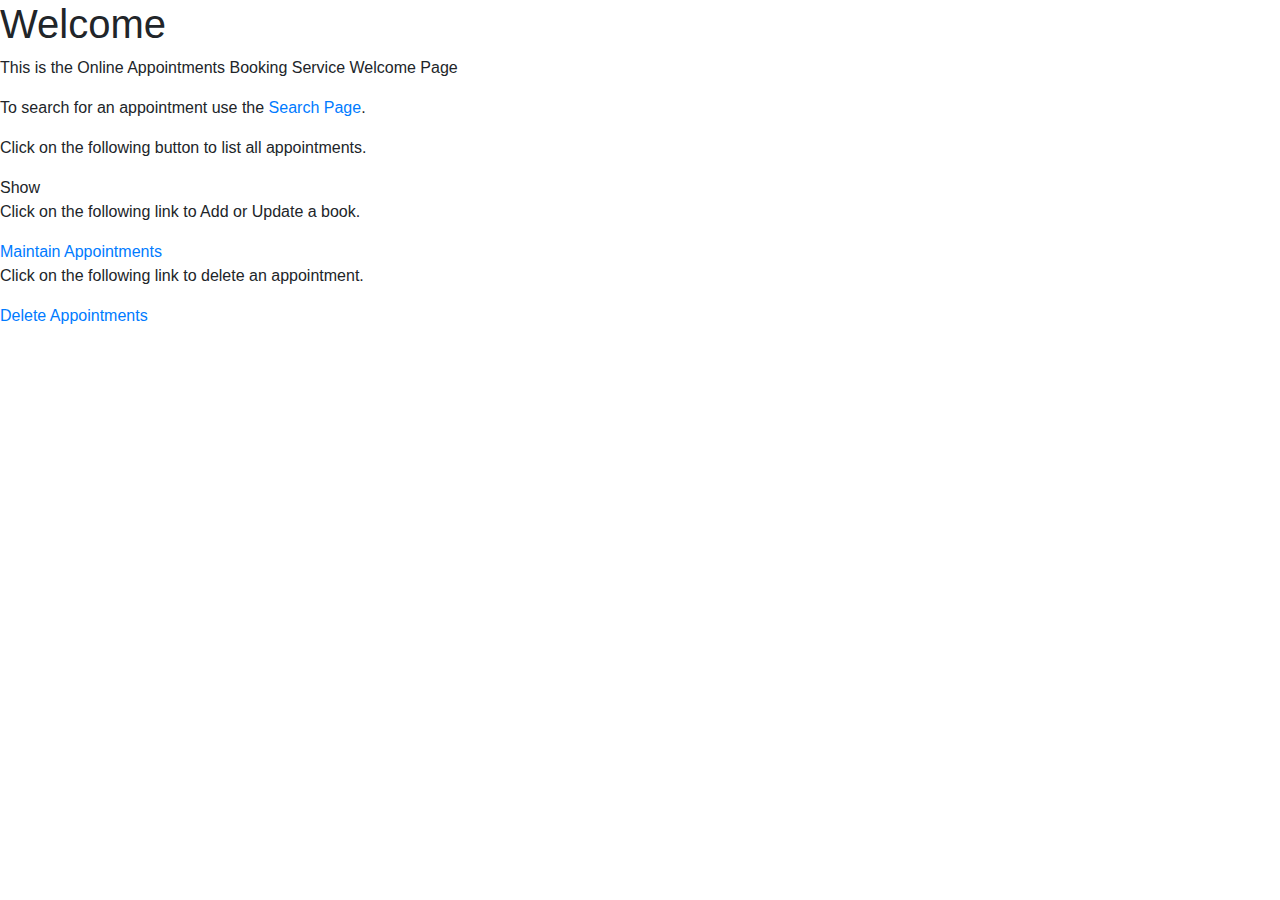
==== service/src/main/resources/public/index.html @ b01add2d "Fixes to web front-end to link JS to controller" ====
<!DOCTYPE html>
<html lang="en">
<head>
    <meta charset="UTF-8">

    <script src="https://code.jquery.com/jquery-3.5.1.js"></script>
    <link rel="stylesheet" href="https://stackpath.bootstrapcdn.com/bootstrap/4.3.1/css/bootstrap.css" crossorigin="anonymous">
    <link rel="stylesheet" href="css/style.css">

    <script src="js/listappointments.js"></script>

    <title>Online Appointments Booking Service</title>
</head>
<body>
<h1>Welcome</h1>
<p>This is the Online Appointments Booking Service Welcome Page</p>
<p>To search for an appointment use the <a href="queryappointment.html">Search Page</a>.</p>
<p>Click on the following button to list all appointments.</p>
<div class="button" id="show">Show</div>
<div id="appointmentlist"></div>
<p>Click on the following link to Add or Update a book.</p>
<a href="maintainappointment.html">Maintain Appointments</a>
<p>Click on the following link to delete an appointment.</p>
<a href="deleteappointment.html">Delete Appointments</a>
</body>
</html>
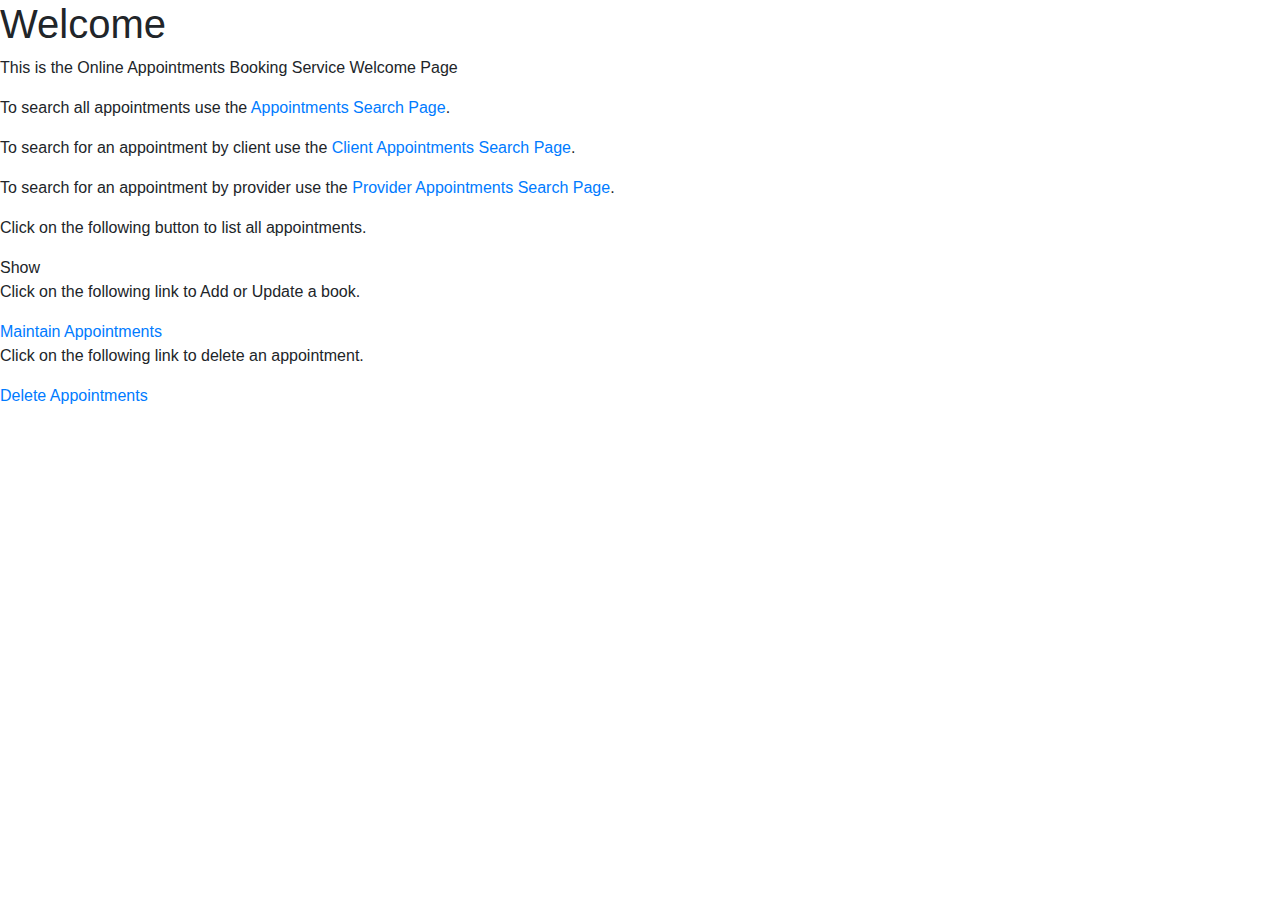
==== commit aadd474f: "Further updates to controller for appointments by provider" ====
--- a/service/src/main/resources/public/index.html
+++ b/service/src/main/resources/public/index.html
@@ -14,7 +14,9 @@
 <body>
 <h1>Welcome</h1>
 <p>This is the Online Appointments Booking Service Welcome Page</p>
-<p>To search for an appointment use the <a href="queryappointment.html">Search Page</a>.</p>
+<p>To search all appointments use the <a href="queryappointment.html">Appointments Search Page</a>.
+<p>To search for an appointment by client use the <a href="queryclientappointment.html">Client Appointments Search Page</a>.</p>
+<p>To search for an appointment by provider use the <a href="queryproviderappointment.html">Provider Appointments Search Page</a>.</p>
 <p>Click on the following button to list all appointments.</p>
 <div class="button" id="show">Show</div>
 <div id="appointmentlist"></div>
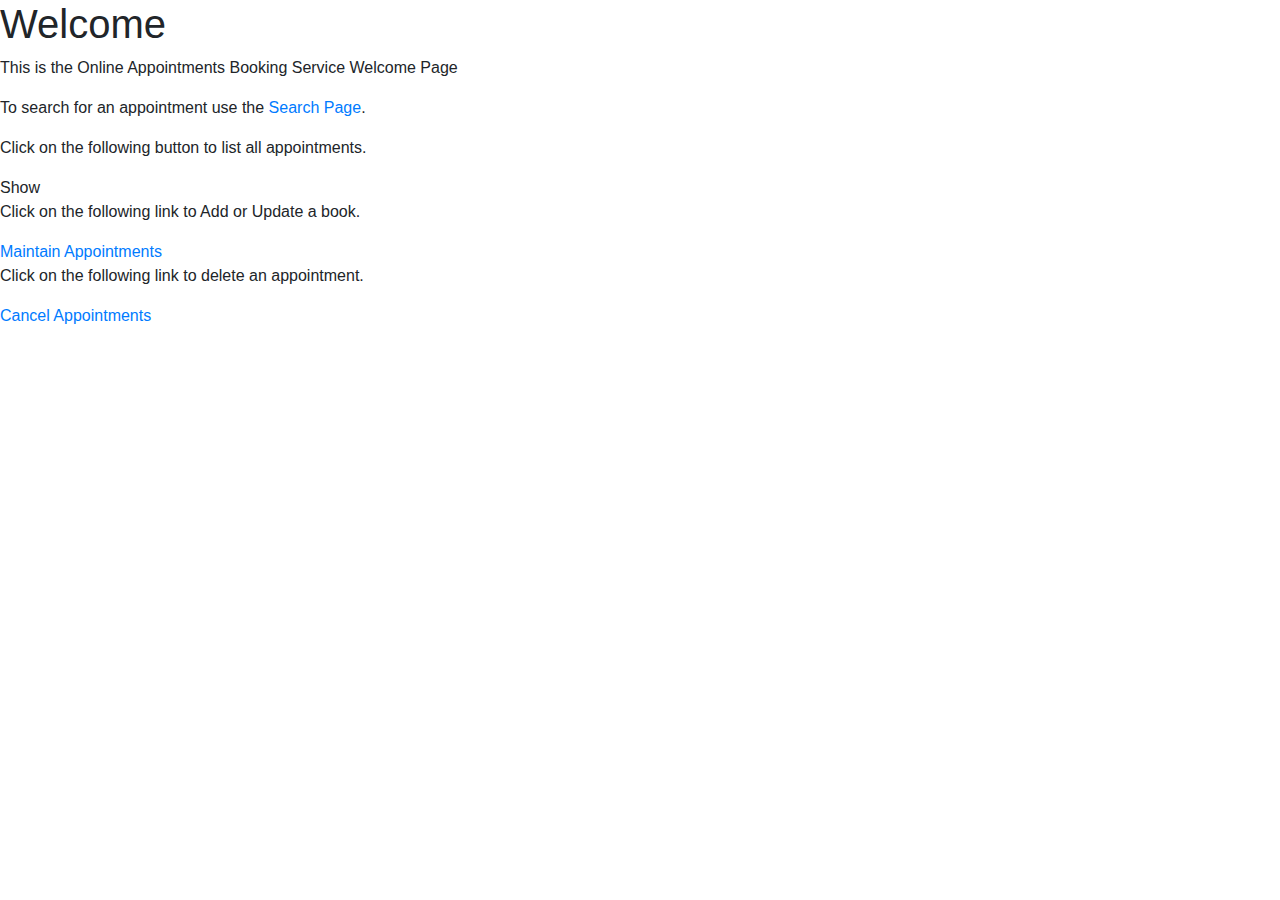
==== commit a986c1b4: "Addition of adding/updating/cancelling appointments" ====
--- a/service/src/main/resources/public/index.html
+++ b/service/src/main/resources/public/index.html
@@ -14,15 +14,13 @@
 <body>
 <h1>Welcome</h1>
 <p>This is the Online Appointments Booking Service Welcome Page</p>
-<p>To search all appointments use the <a href="queryappointment.html">Appointments Search Page</a>.
-<p>To search for an appointment by client use the <a href="queryclientappointment.html">Client Appointments Search Page</a>.</p>
-<p>To search for an appointment by provider use the <a href="queryproviderappointment.html">Provider Appointments Search Page</a>.</p>
+<p>To search for an appointment use the <a href="queryappointment.html">Search Page</a>.</p>
 <p>Click on the following button to list all appointments.</p>
 <div class="button" id="show">Show</div>
 <div id="appointmentlist"></div>
 <p>Click on the following link to Add or Update a book.</p>
 <a href="maintainappointment.html">Maintain Appointments</a>
 <p>Click on the following link to delete an appointment.</p>
-<a href="deleteappointment.html">Delete Appointments</a>
+<a href="cancelappointment.html">Cancel Appointments</a>
 </body>
 </html>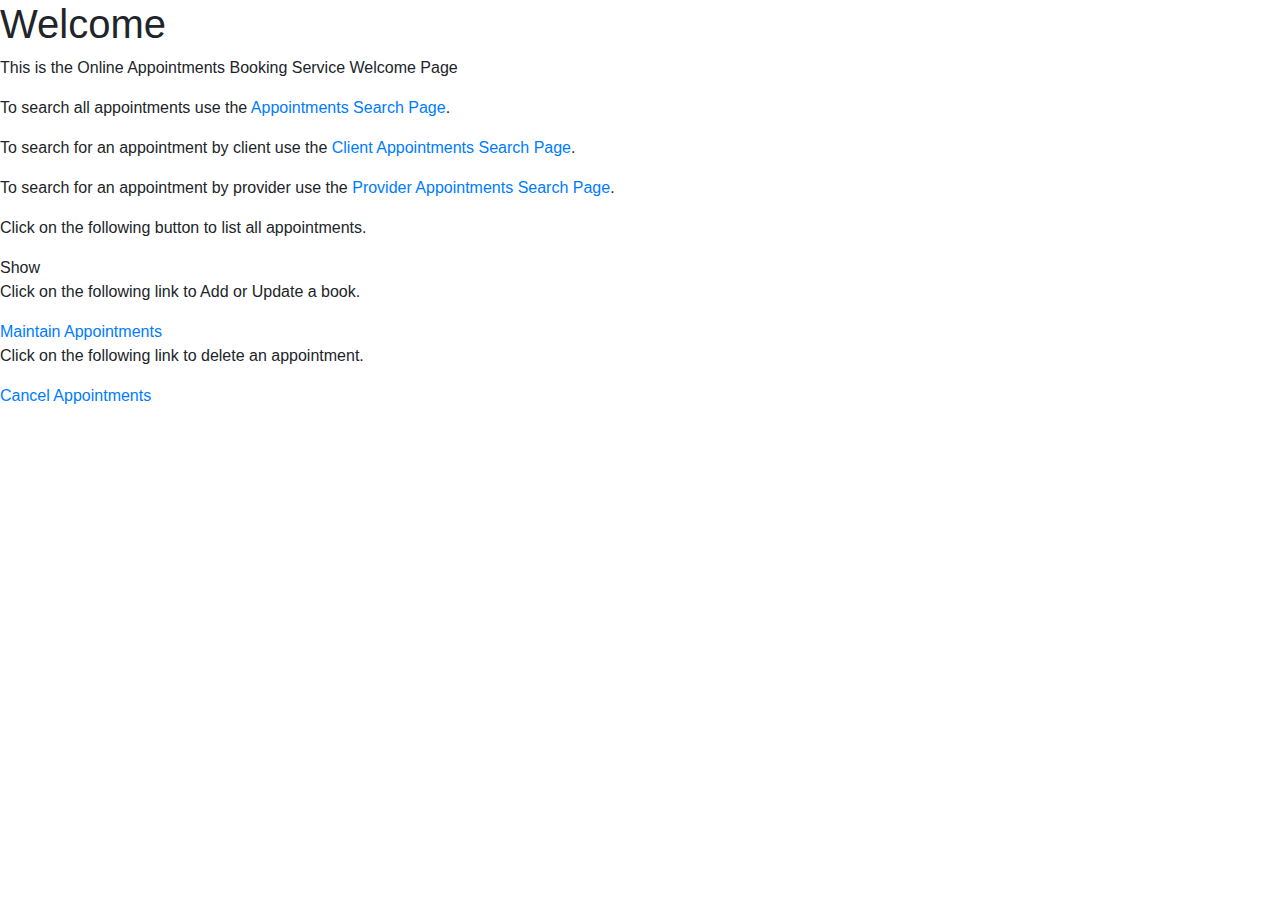
==== commit 214c845e: "Merge branch 'develop' into LW-cancel-appointment" ====
--- a/service/src/main/resources/public/index.html
+++ b/service/src/main/resources/public/index.html
@@ -14,7 +14,9 @@
 <body>
 <h1>Welcome</h1>
 <p>This is the Online Appointments Booking Service Welcome Page</p>
-<p>To search for an appointment use the <a href="queryappointment.html">Search Page</a>.</p>
+<p>To search all appointments use the <a href="queryappointment.html">Appointments Search Page</a>.
+<p>To search for an appointment by client use the <a href="queryclientappointment.html">Client Appointments Search Page</a>.</p>
+<p>To search for an appointment by provider use the <a href="queryproviderappointment.html">Provider Appointments Search Page</a>.</p>
 <p>Click on the following button to list all appointments.</p>
 <div class="button" id="show">Show</div>
 <div id="appointmentlist"></div>
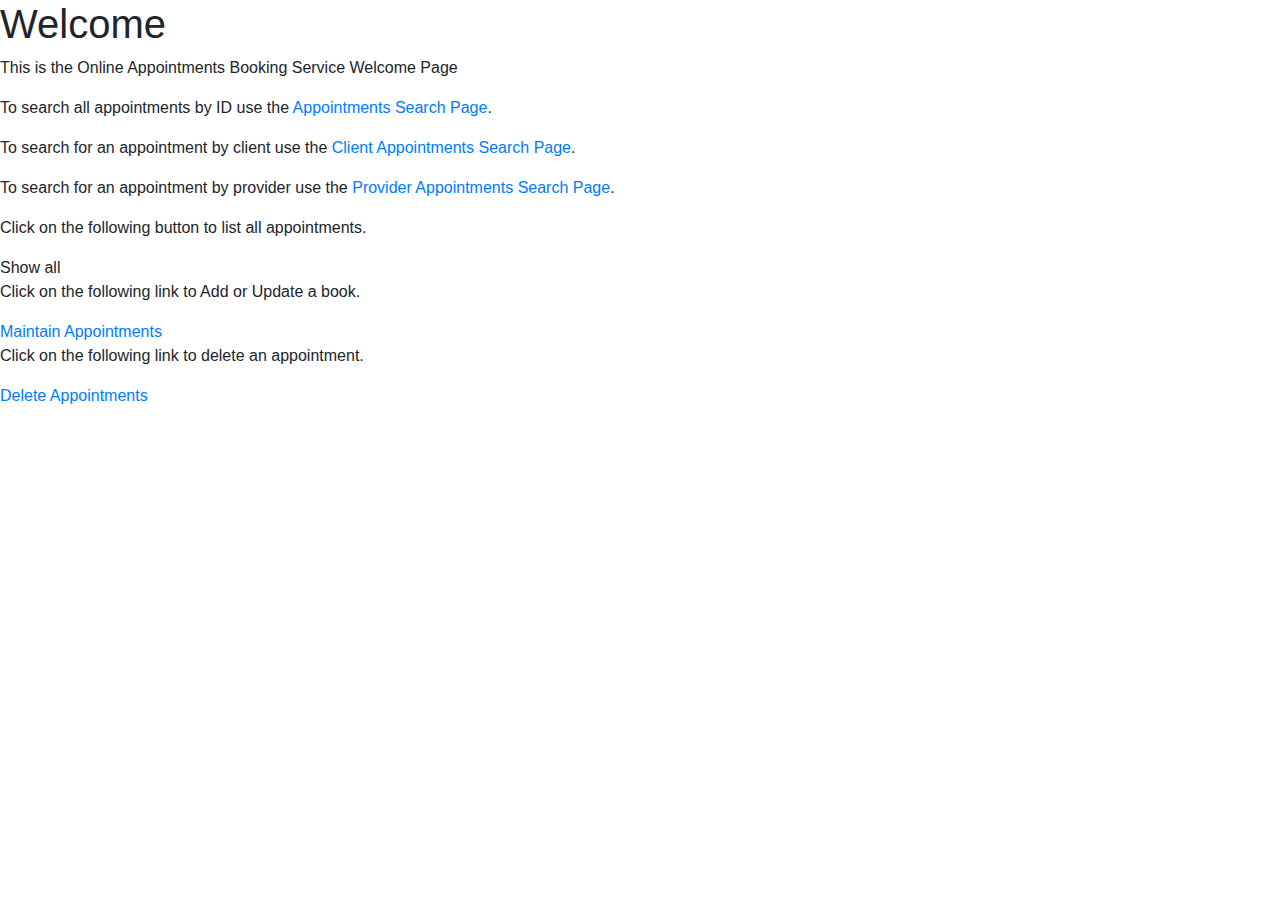
==== commit f665de34: "Fixed appointment search by client/provider service" ====
--- a/service/src/main/resources/public/index.html
+++ b/service/src/main/resources/public/index.html
@@ -14,15 +14,15 @@
 <body>
 <h1>Welcome</h1>
 <p>This is the Online Appointments Booking Service Welcome Page</p>
-<p>To search all appointments use the <a href="queryappointment.html">Appointments Search Page</a>.
+<p>To search all appointments by ID use the <a href="queryappointment.html">Appointments Search Page</a>.
 <p>To search for an appointment by client use the <a href="queryclientappointment.html">Client Appointments Search Page</a>.</p>
 <p>To search for an appointment by provider use the <a href="queryproviderappointment.html">Provider Appointments Search Page</a>.</p>
 <p>Click on the following button to list all appointments.</p>
-<div class="button" id="show">Show</div>
+<div class="button" id="show">Show all</div>
 <div id="appointmentlist"></div>
 <p>Click on the following link to Add or Update a book.</p>
 <a href="maintainappointment.html">Maintain Appointments</a>
 <p>Click on the following link to delete an appointment.</p>
-<a href="cancelappointment.html">Cancel Appointments</a>
+<a href="deleteappointment.html">Delete Appointments</a>
 </body>
 </html>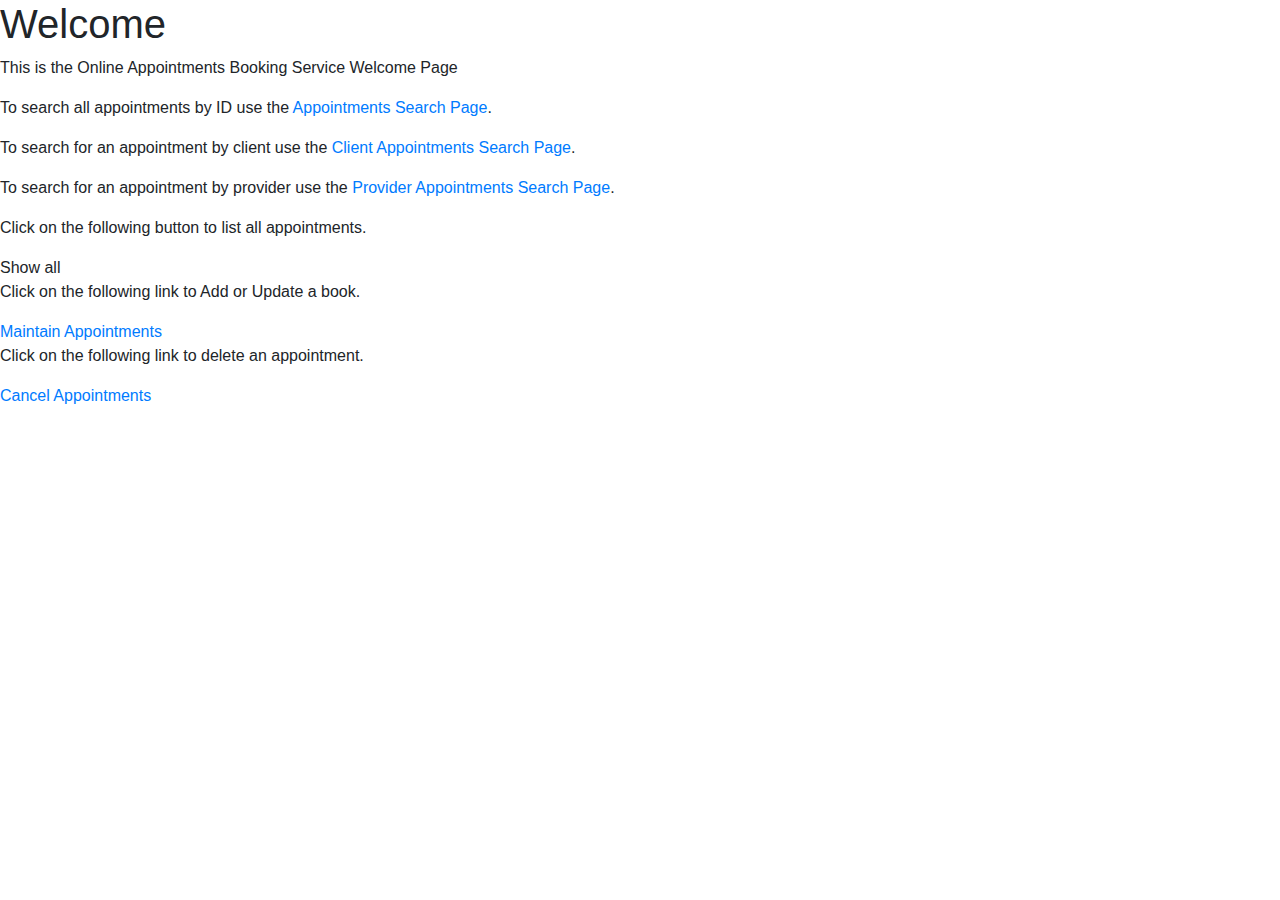
==== commit ced92f2f: "Merge branch 'develop' of https://github.com/InformedSolutions/Appointments into develop" ====
--- a/service/src/main/resources/public/index.html
+++ b/service/src/main/resources/public/index.html
@@ -23,6 +23,6 @@
 <p>Click on the following link to Add or Update a book.</p>
 <a href="maintainappointment.html">Maintain Appointments</a>
 <p>Click on the following link to delete an appointment.</p>
-<a href="deleteappointment.html">Delete Appointments</a>
+<a href="cancelappointment.html">Cancel Appointments</a>
 </body>
 </html>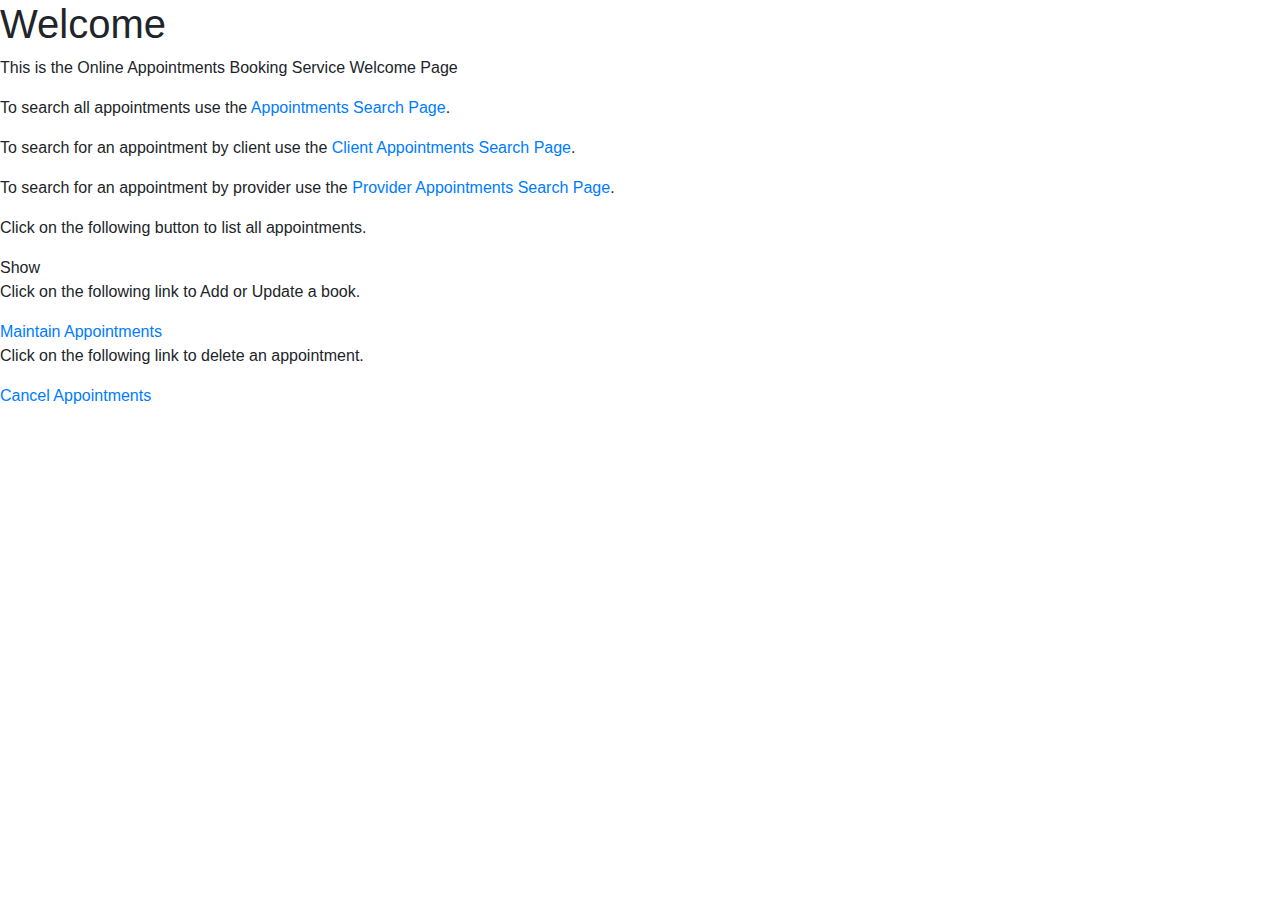
==== commit def372bf: "Merge branch 'LW-cancel-appointment' of https://github.com/InformedSolutions/Appointments into LW-ca" ====
--- a/service/src/main/resources/public/index.html
+++ b/service/src/main/resources/public/index.html
@@ -14,11 +14,11 @@
 <body>
 <h1>Welcome</h1>
 <p>This is the Online Appointments Booking Service Welcome Page</p>
-<p>To search all appointments by ID use the <a href="queryappointment.html">Appointments Search Page</a>.
+<p>To search all appointments use the <a href="queryappointment.html">Appointments Search Page</a>.
 <p>To search for an appointment by client use the <a href="queryclientappointment.html">Client Appointments Search Page</a>.</p>
 <p>To search for an appointment by provider use the <a href="queryproviderappointment.html">Provider Appointments Search Page</a>.</p>
 <p>Click on the following button to list all appointments.</p>
-<div class="button" id="show">Show all</div>
+<div class="button" id="show">Show</div>
 <div id="appointmentlist"></div>
 <p>Click on the following link to Add or Update a book.</p>
 <a href="maintainappointment.html">Maintain Appointments</a>
--- a/service/src/main/resources/public/css/style.css
+++ b/service/src/main/resources/public/css/style.css
@@ -0,0 +1,3 @@
+div {
+top-padding: 5px;
+}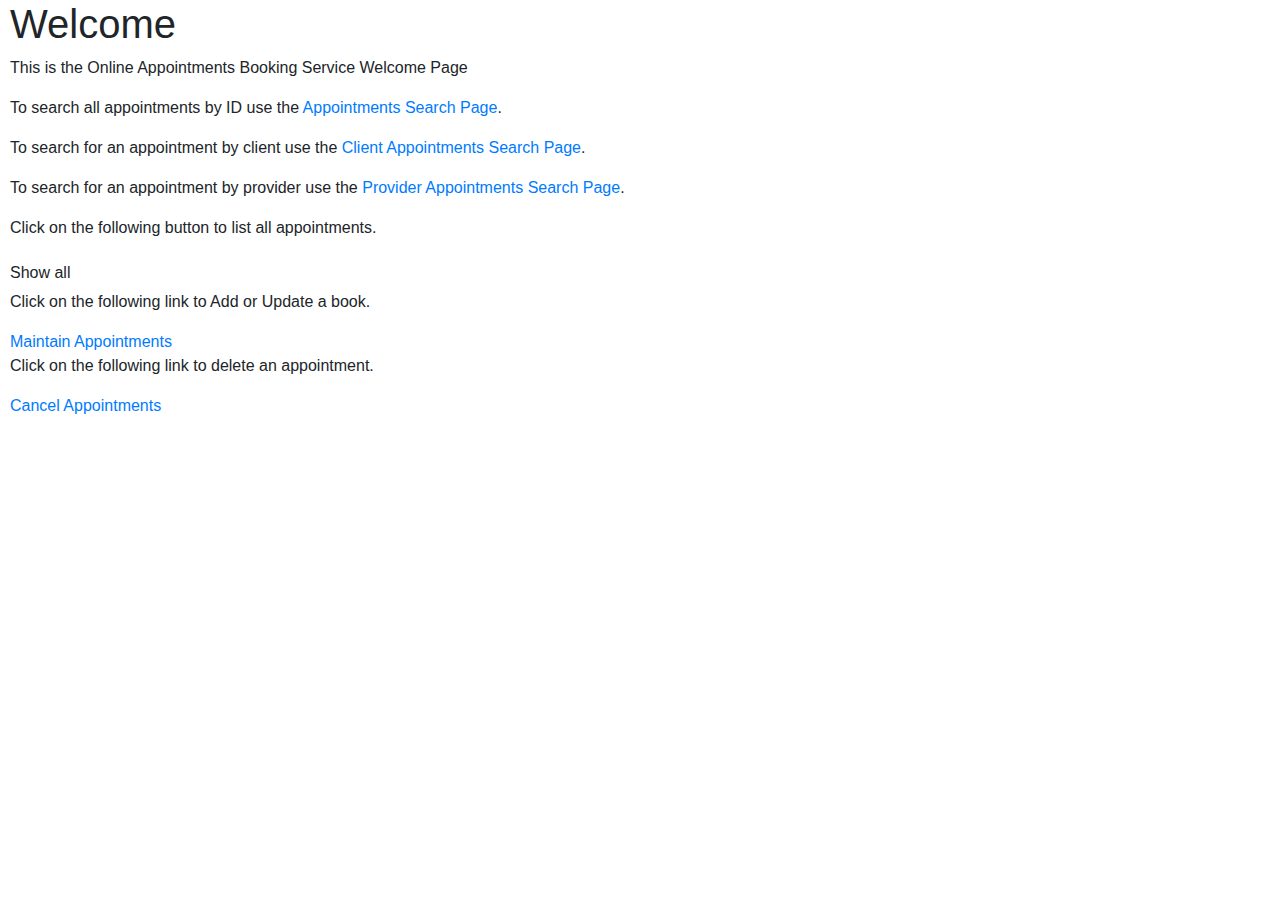
==== commit 5bdfbcd4: "Merge pull request #7 from InformedSolutions/develop" ====
--- a/service/src/main/resources/public/index.html
+++ b/service/src/main/resources/public/index.html
@@ -14,11 +14,11 @@
 <body>
 <h1>Welcome</h1>
 <p>This is the Online Appointments Booking Service Welcome Page</p>
-<p>To search all appointments use the <a href="queryappointment.html">Appointments Search Page</a>.
+<p>To search all appointments by ID use the <a href="queryappointment.html">Appointments Search Page</a>.
 <p>To search for an appointment by client use the <a href="queryclientappointment.html">Client Appointments Search Page</a>.</p>
 <p>To search for an appointment by provider use the <a href="queryproviderappointment.html">Provider Appointments Search Page</a>.</p>
 <p>Click on the following button to list all appointments.</p>
-<div class="button" id="show">Show</div>
+<div class="button" id="show">Show all</div>
 <div id="appointmentlist"></div>
 <p>Click on the following link to Add or Update a book.</p>
 <a href="maintainappointment.html">Maintain Appointments</a>
--- a/service/src/main/resources/public/css/style.css
+++ b/service/src/main/resources/public/css/style.css
@@ -1,3 +1,7 @@
+body{
+padding-left: 10px;
+}
+
 div {
-top-padding: 5px;
-}+padding-top: 5px;
+}
